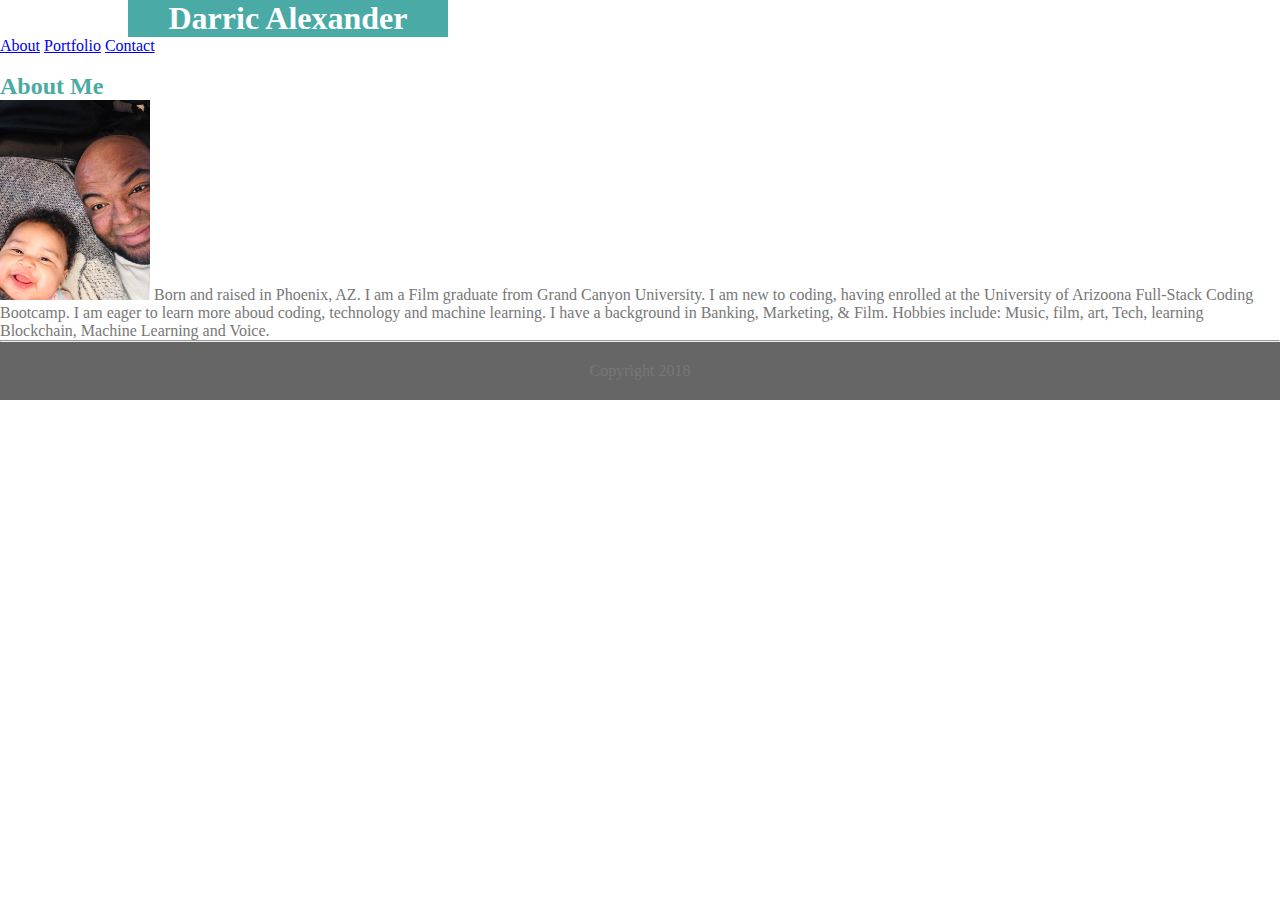
==== Index.html @ 672a4bf1 "add assignment" ====
<!DOCTYPE html>
<html lang='en'>
  <head>
    <meta charset='UTF-8' />
    <title>Floats</title>
    <link rel='stylesheet' href='Untitled.css'/>
  </head>
  <body>
    
        <div class="Header"> 
             <h1>Darric Alexander</h1>
             <div class="list">
           <nav>
                    <a href="Untitled.html">About</a>
                    <a href="Portfolio.html">Portfolio</a>
                    <a href="Contact.html">Contact</a>
           </nav>  
           </div>
            </section>
                <br>
        <div class="content">
                <h2>About Me</h2>
                
                <p>
                    <img src="IMG_9998.jpg" width="150px" height="200px"/>
                    Born and raised in Phoenix, AZ. I am a Film graduate from Grand Canyon University. I am new to coding, having enrolled at the University of Arizoona Full-Stack Coding Bootcamp. I am eager to learn more aboud coding, technology and machine learning. I have a background in Banking, Marketing, & Film. Hobbies include: Music, film, art, Tech, learning Blockchain, Machine Learning and Voice.
                </p>
                </div>
            </section>
            <hr>
        <div class="footer">
            <footer>
                <div class="copy">
                    <p>Copyright 2018</p>
                </div>
            </footer>
        </div>



    
        
    </div>
  </body>
</html>
---- Untitled.css ----
* {
  margin: 0;
  padding: 0;
  box-sizing: border-box;
}

h1 {
    background-color: #4aaaa5;
    color: white;
    width: 25%;
    text-align: center;
    margin-left: 10%;
    border: 25px;
}


.header {
    background-color: #ffffff;
    border-color: #cccccc;
    width: 25%;
    float: left;
    
}

h2 {
    color: #4aaaa5;
}

p   {
    color: #777777;
}

footer {
    text-align: center;
}

list {
    float: left;
    display: block;
}


footer {
    padding: 20px;
  clear: both;
  background: #666666;
  font-family: 'Georgia';
  text-decoration-color: #ffffff;
}

copy {
    color: #ffffff;
}
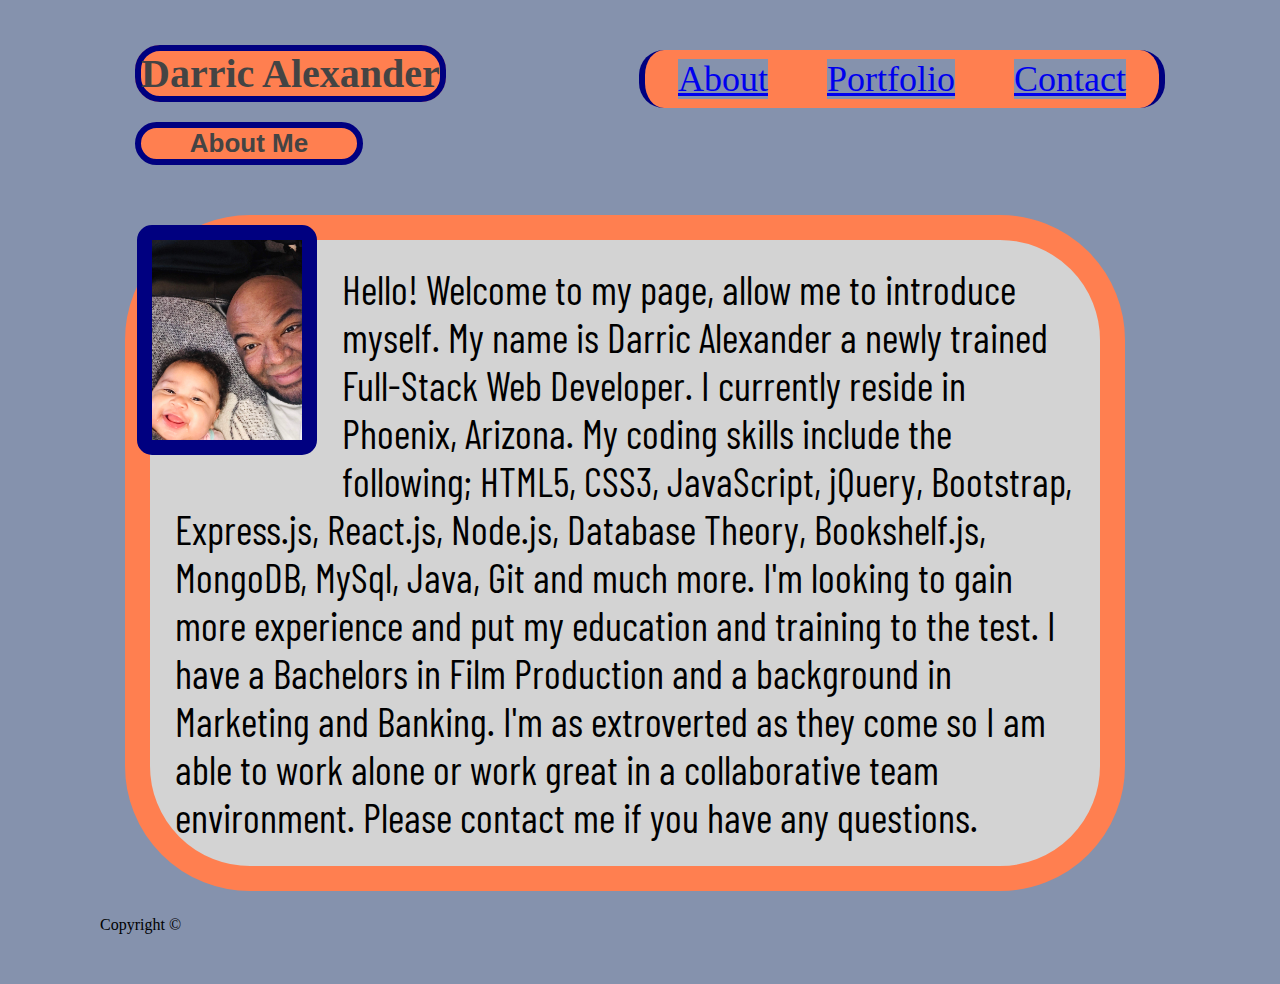
==== commit 546738a8: "homework completed" ====
--- a/Index.html
+++ b/Index.html
@@ -1,45 +1,40 @@
-<!DOCTYPE html>
-<html lang='en'>
-  <head>
-    <meta charset='UTF-8' />
-    <title>Floats</title>
-    <link rel='stylesheet' href='Untitled.css'/>
-  </head>
-  <body>
-    
-        <div class="Header"> 
-             <h1>Darric Alexander</h1>
-             <div class="list">
-           <nav>
-                    <a href="Untitled.html">About</a>
-                    <a href="Portfolio.html">Portfolio</a>
-                    <a href="Contact.html">Contact</a>
-           </nav>  
-           </div>
-            </section>
-                <br>
-        <div class="content">
-                <h2>About Me</h2>
-                
-                <p>
-                    <img src="IMG_9998.jpg" width="150px" height="200px"/>
-                    Born and raised in Phoenix, AZ. I am a Film graduate from Grand Canyon University. I am new to coding, having enrolled at the University of Arizoona Full-Stack Coding Bootcamp. I am eager to learn more aboud coding, technology and machine learning. I have a background in Banking, Marketing, & Film. Hobbies include: Music, film, art, Tech, learning Blockchain, Machine Learning and Voice.
-                </p>
-                </div>
-            </section>
-            <hr>
-        <div class="footer">
-            <footer>
-                <div class="copy">
-                    <p>Copyright 2018</p>
-                </div>
-            </footer>
-        </div>
-
-
-
-    
-        
-    </div>
-  </body>
+<!DOCTYPE html>
+<html lang="en">
+<head>
+    <meta charset="UTF-8">
+    <meta name="viewport" content="width=device-width, initial-scale=1.0">
+    <meta http-equiv="X-UA-Compatible" content="ie=edge">
+    <title>Document</title>
+    <link rel="stylesheet" href="index.css">
+    <link href="https://fonts.googleapis.com/css?family=Barlow+Condensed" rel="stylesheet">
+</head>
+<body>
+    <header id="masthead">
+        <div class="container">
+            <a href="index.html" id="Darric">Darric Alexander</a>
+            <nav>
+                <a href="index.html">About</a>
+                <a href="portfolio.html">Portfolio</a>
+                <a href="contact.html">Contact</a>
+            </nav>
+        </div>
+    </header>
+
+    <div id="main-container" class="container">
+        <section class="main-section">
+            <h1>About Me</h1>
+
+            <img id="pic" src="IMG_9998.jpg" width="150px" height="200px" class="auth-image" alt="Mockup">
+            
+            <p>Hello! Welcome to my page, allow me to introduce myself. My name is Darric Alexander a newly trained Full-Stack Web Developer. I currently reside in Phoenix, Arizona. My coding skills include the following; HTML5, CSS3, JavaScript, jQuery, Bootstrap, Express.js, React.js, Node.js, Database Theory, Bookshelf.js, MongoDB, MySql, Java, Git and much more. I'm looking to gain more experience and put my education and training to the test. I have a Bachelors in Film Production and a background in Marketing and Banking. I'm as extroverted as they come so I am able to work alone or work great in a collaborative team environment. Please contact me if you have any questions.</p>
+            
+        </section>
+    </div>
+    <footer>
+            <div class="container">
+                Copyright &copy;
+            </div>
+        </footer>
+
+</body>
 </html>--- a/index.css
+++ b/index.css
@@ -0,0 +1,86 @@
+* {
+    margin: 25px;
+    background: #8592ad;
+}
+
+#Darric  {
+    background-color: coral;
+    font-size: 40px;
+    color: #444444;
+    font-weight: bold;
+    border: 6px solid navy;
+    margin: 35px;
+    text-align: center;
+    border-radius: 25px;
+    text-decoration: none;
+    
+}
+
+nav {
+    float: right;
+    color: darkgoldenrod;
+    background-color: coral;
+    font-size: 36px;
+    font-family: 'Times New Roman', Times, serif;
+    color: #444444;
+    margin: 0px;
+    margin-right: 15px;
+    display: block;
+    padding: 8px;
+    border-right: 6px solid navy;
+    border-left: 6px solid navy;
+    border-radius: 25px;
+    text-decoration: none;
+    
+}
+
+h1 {
+    background-color: coral;
+    font-family: 'Fira Sans Extra Condensed', sans-serif;
+    font-size: 26px;
+    font-weight: bold;
+    max-width: 20%;
+    margin-top: 25px;
+    color: #444444;
+    margin-left: 35px;
+    border: 6px solid navy;
+    text-align: center;
+    border-radius: 25px;
+    
+    
+        
+}
+#pic {
+    float: left;
+    margin-left: 25px;
+    margin-top: 35px;
+    border: 15px solid navy;
+    margin-left: 37px;
+    border-radius: 15px;
+    
+
+}
+
+p {
+    
+    text-align: left;
+    background-color: lightgrey;
+    width: 900px;
+    border: 25px solid coral;
+    padding: 25px;
+    margin: 25px;
+    margin-top: 50px;
+    border-radius: 125px;
+    font-family: 'Barlow Condensed', sans-serif;  
+    font-size: 40px;  
+}
+
+
+
+.footer {
+    background-color: #F1F1F1;
+    text-align: center;
+    padding: 10px;
+}
+
+
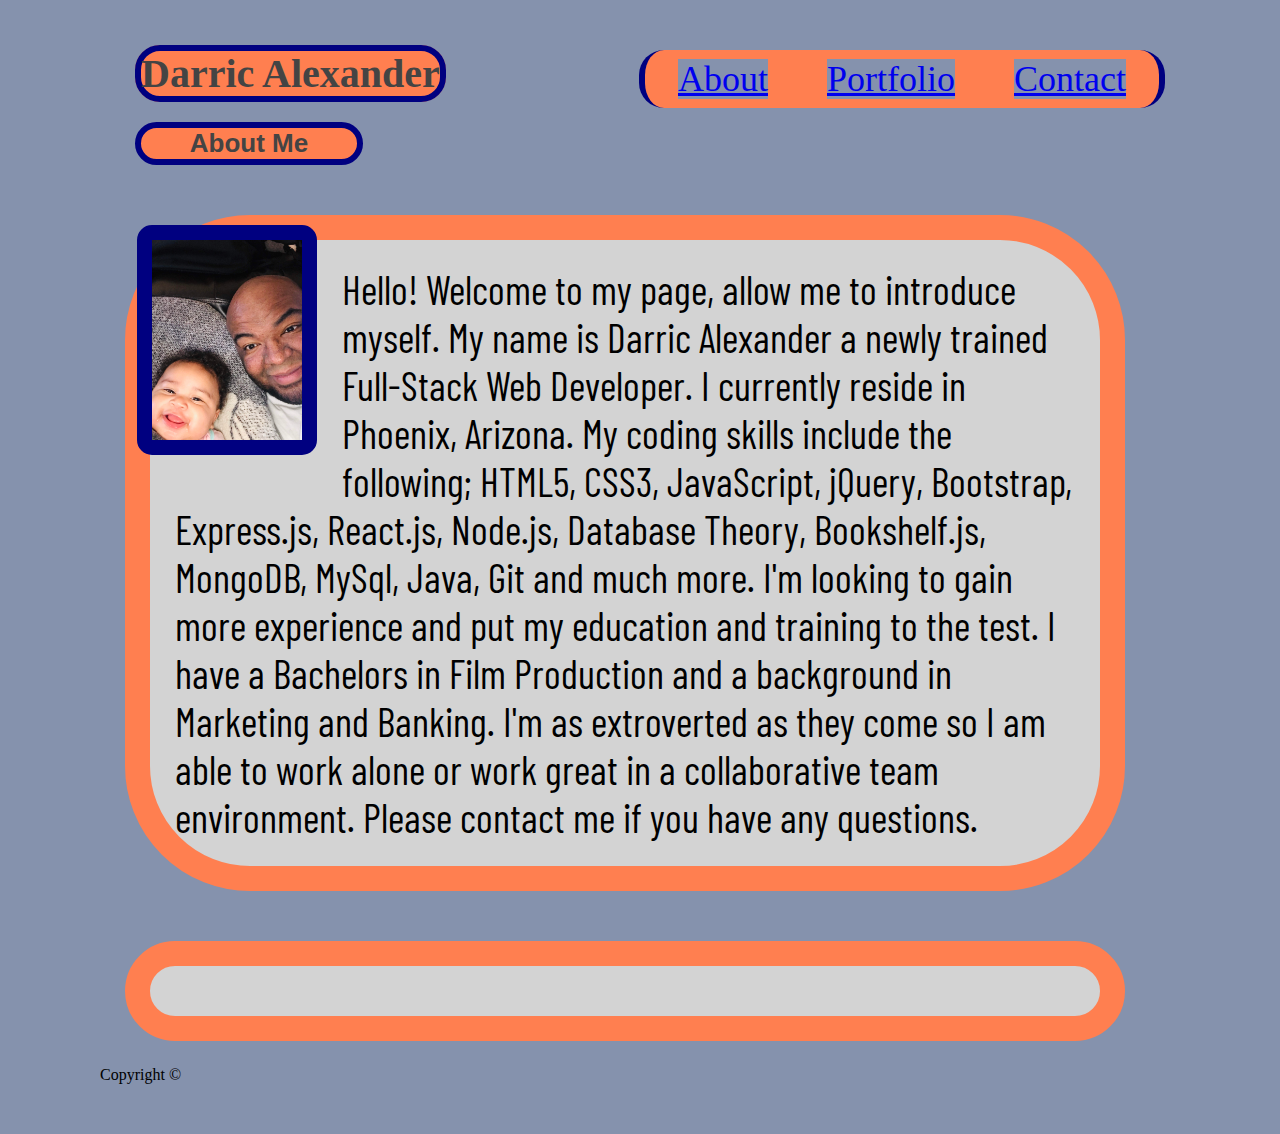
==== commit 279db030: "blh" ====
--- a/Index.html
+++ b/Index.html
@@ -27,6 +27,7 @@
             <img id="pic" src="IMG_9998.jpg" width="150px" height="200px" class="auth-image" alt="Mockup">
             
             <p>Hello! Welcome to my page, allow me to introduce myself. My name is Darric Alexander a newly trained Full-Stack Web Developer. I currently reside in Phoenix, Arizona. My coding skills include the following; HTML5, CSS3, JavaScript, jQuery, Bootstrap, Express.js, React.js, Node.js, Database Theory, Bookshelf.js, MongoDB, MySql, Java, Git and much more. I'm looking to gain more experience and put my education and training to the test. I have a Bachelors in Film Production and a background in Marketing and Banking. I'm as extroverted as they come so I am able to work alone or work great in a collaborative team environment. Please contact me if you have any questions.</p>
+            <p></p>
             
         </section>
     </div>
